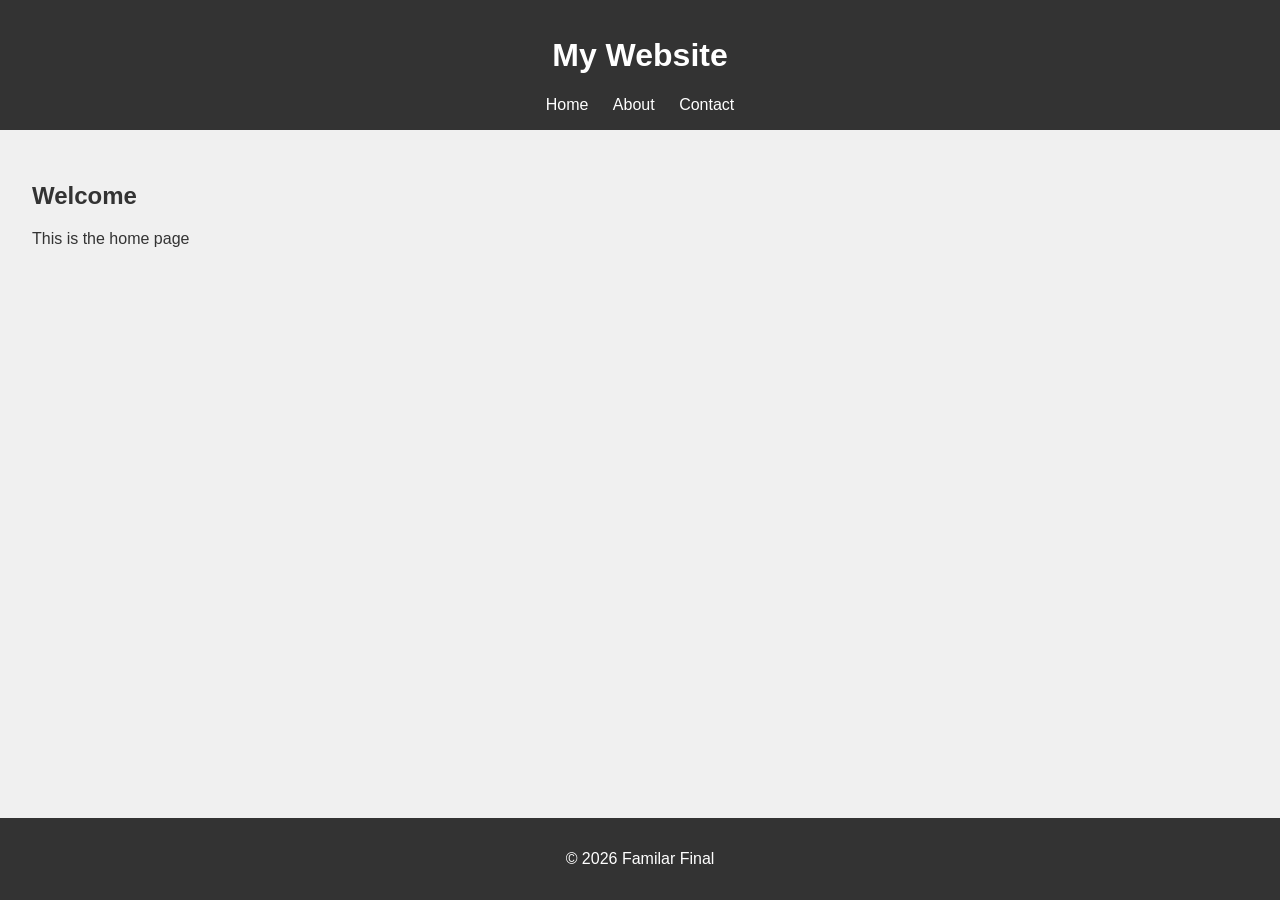
==== index.html @ 7573c162 "Update and rename home.html to index.html" ====
<!DOCTYPE html>
<html lang="en">
<head>
  <title>Home</title>
  <link rel="stylesheet" href="style.css">
  <script src="script.js" defer></script>
</head>
<body>
  <header>
    <h1>My Website</h1>
    <nav>
      <a href="index.html">Home</a>
      <a href="about.html">About</a>
      <a href="contact.html">Contact</a>
    </nav>
  </header>

  <section>
    <h2 id="hello">Welcome</h2>
    <p>This is the home page</p>
  </section>

  <footer>
    <p>&copy; 2026 Familar Final</p>
  </footer>
</body>
</html>
---- style.css ----
body {
  font-family: Arial, sans-serif;
  margin: 0;
  background: #f0f0f0;
  color: #333;
  display: flex;
  flex-direction: column;
  min-height: 100vh;
}

header, footer {
  background: #333;
  color: white;
  padding: 1em;
  text-align: center;
}

nav a {
  margin: 0 10px;
  color: white;
  text-decoration: none;
}

section {
  padding: 2em;
  flex: 1;
}

form {
  display: flex;
  flex-direction: column;
  max-width: 300px;
  margin: auto;
}

form input, form textarea {
  margin-bottom: 1em;
  padding: 0.5em;
}

.welcome-box {
  background: #e0f7fa;
  border: 2px solid #004080;
  padding: 1em;
  margin-top: 1em;
  text-align: center;
  border-radius: 8px;
}

.welcome-box h3 {
  margin: 0;
  color: #004080;
}
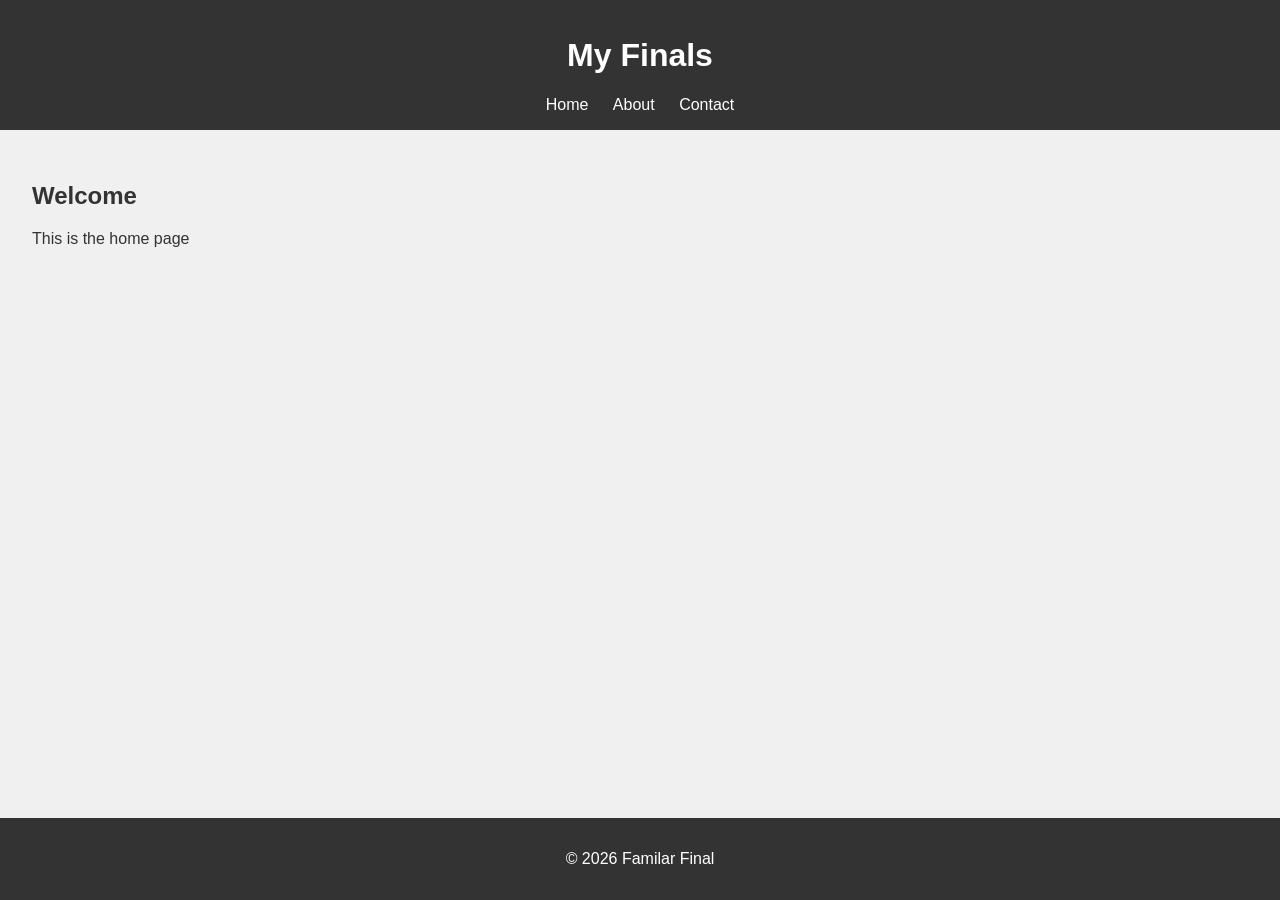
==== commit 31220902: "Update index.html" ====
--- a/index.html
+++ b/index.html
@@ -7,7 +7,7 @@
 </head>
 <body>
   <header>
-    <h1>My Website</h1>
+    <h1>My Finals</h1>
     <nav>
       <a href="index.html">Home</a>
       <a href="about.html">About</a>
